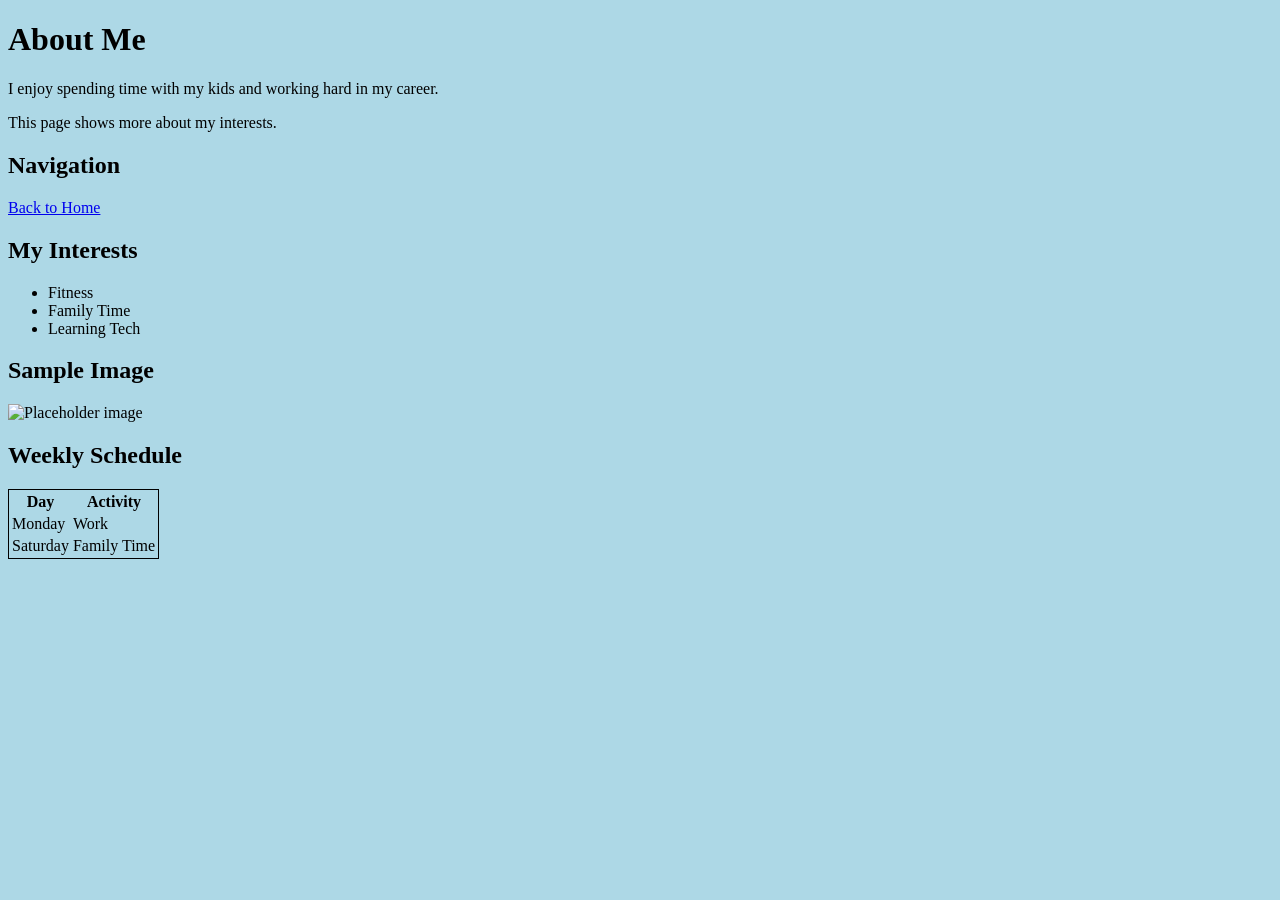
==== html/project2.html @ 1fc25e33 "Project 2 HTML - validated" ====
<!DOCTYPE html>
<html lang="en">
<head>
    <meta charset="UTF-8">
    <title>About Me</title>
</head>

<body style="background-color: lightblue;">

    <h1>About Me</h1>

    <p>I enjoy spending time with my kids and working hard in my career.</p>
    <p>This page shows more about my interests.</p>

    <h2>Navigation</h2>
    <a href="../index.html">Back to Home</a>

    <h2>My Interests</h2>
    <ul>
        <li>Fitness</li>
        <li>Family Time</li>
        <li>Learning Tech</li>
    </ul>
    <h2>Sample Image</h2>
    <img src="https://via.placeholder.com/300" alt="Placeholder image">

    <h2>Weekly Schedule</h2>
    <table style="border: 1px solid black;">
        <tr>
            <th>Day</th>
            <th>Activity</th>
        </tr>
        <tr>
            <td>Monday</td>
            <td>Work</td>
        </tr>
        <tr>
            <td>Saturday</td>
            <td>Family Time</td>
        </tr>
    </table>

</body>
</html>
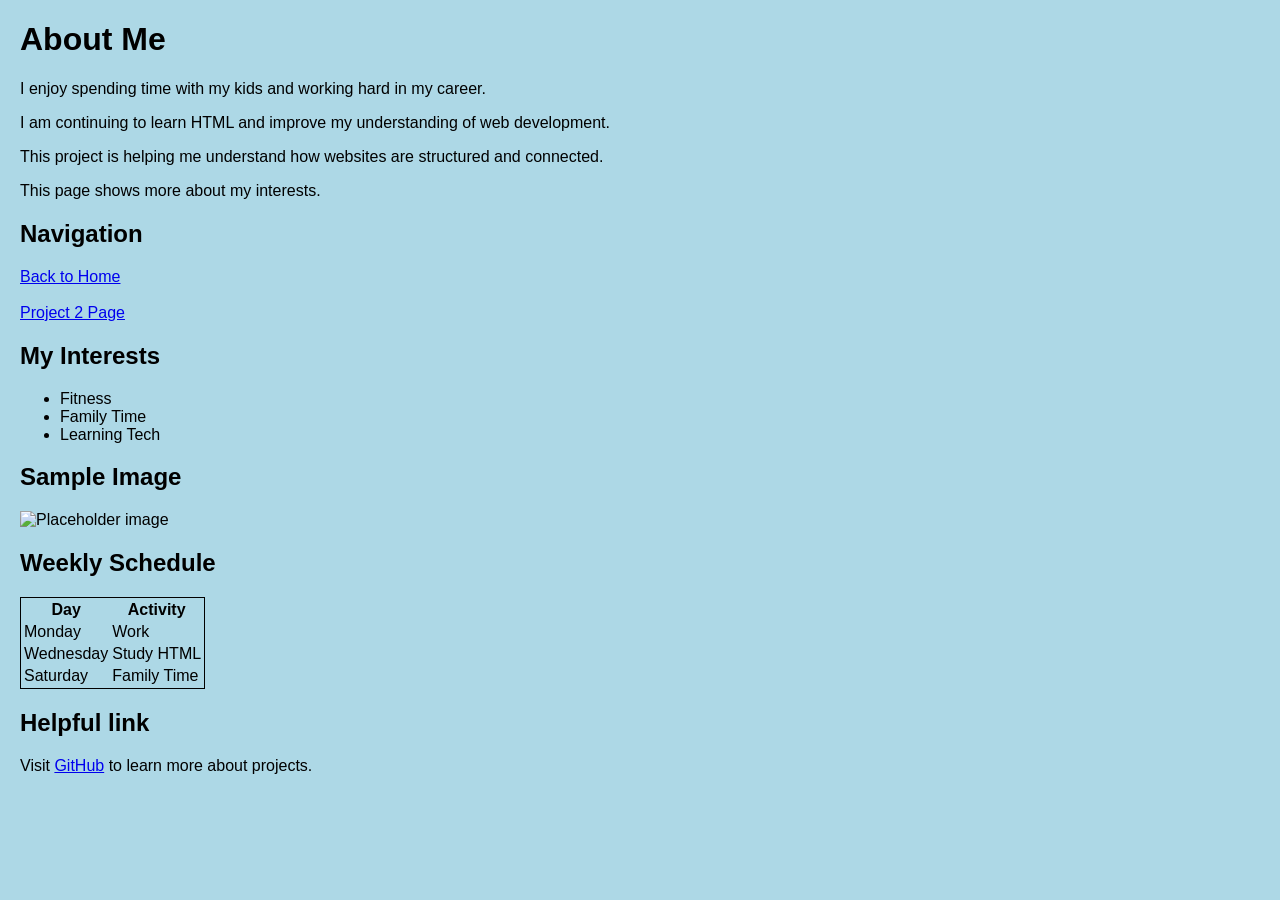
==== commit 84b70f82: "Final fix for Project 2 HTML" ====
--- a/html/project2.html
+++ b/html/project2.html
@@ -5,15 +5,19 @@
     <title>About Me</title>
 </head>
 
-<body style="background-color: lightblue;">
+<body style="background-color: lightblue; font-family: Arial; margin: 20px;">
 
     <h1>About Me</h1>
 
     <p>I enjoy spending time with my kids and working hard in my career.</p>
+    <p>I am continuing to learn HTML and improve my understanding of web development.</p>
+    <p>This project is helping me understand how websites are structured and connected.</p>
     <p>This page shows more about my interests.</p>
 
     <h2>Navigation</h2>
     <a href="../index.html">Back to Home</a>
+    <br><br>
+    <a href="project2.html">Project 2 Page</a>
 
     <h2>My Interests</h2>
     <ul>
@@ -35,10 +39,21 @@
             <td>Work</td>
         </tr>
         <tr>
+            <td>Wednesday</td>
+            <td>Study HTML</td>
+        </tr>
+        <tr>    
             <td>Saturday</td>
             <td>Family Time</td>
         </tr>
     </table>
 
+    <h2>Helpful link</h2>
+    <p>
+        Visit
+        <a href="https://wwww.github.com" target="_blank">GitHub</a>
+        to learn more about projects.
+    </p>
+
 </body>
 </html>
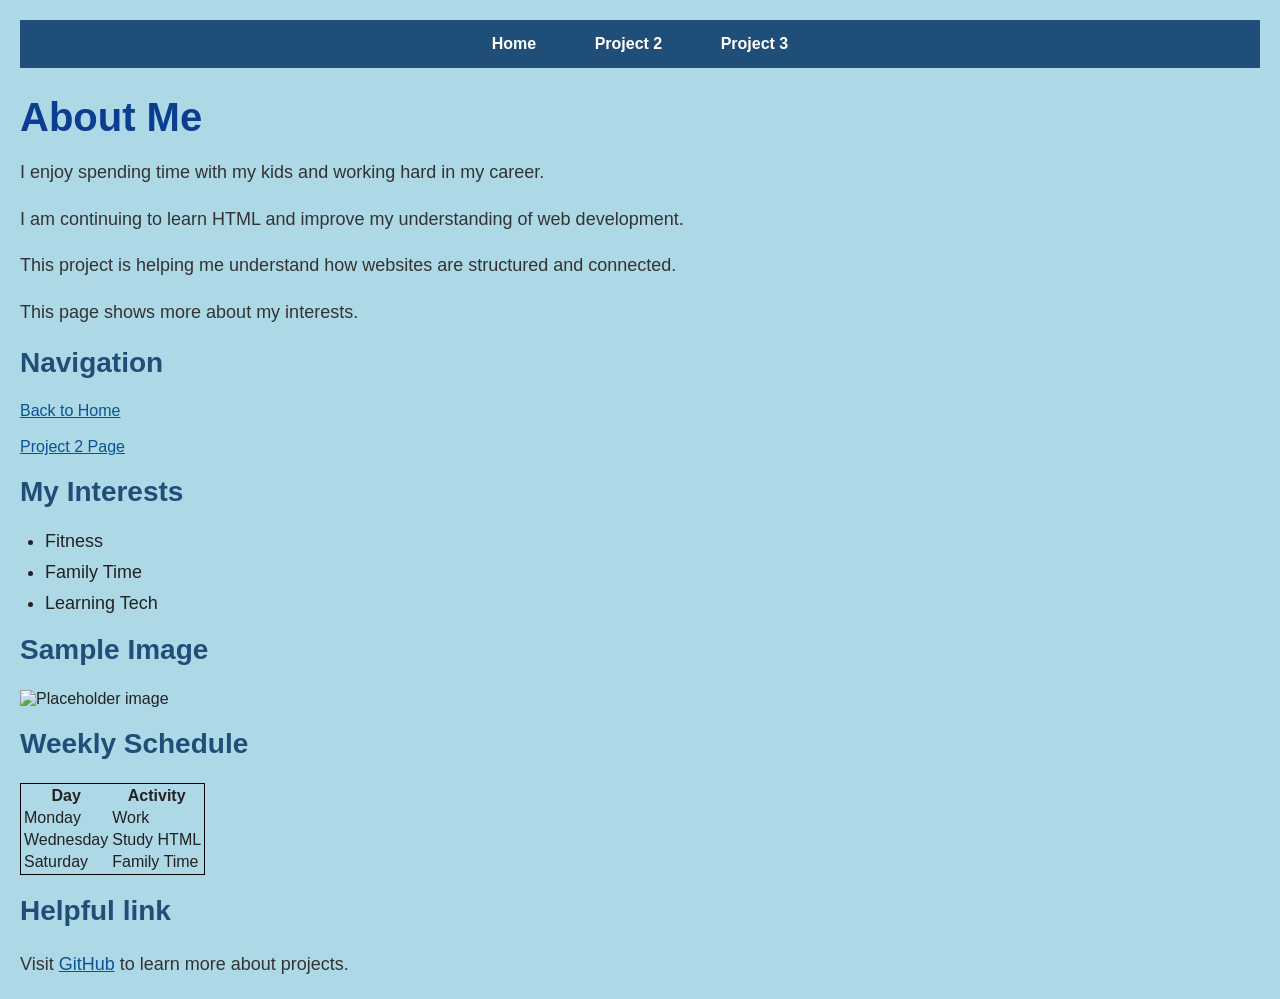
==== commit 9d1bb54e: "Completed Project 3" ====
--- a/html/project2.html
+++ b/html/project2.html
@@ -3,7 +3,14 @@
 <head>
     <meta charset="UTF-8">
     <title>About Me</title>
+    <link rel="stylesheet" href="../css/styles.css">
 </head>
+
+<nav>
+  <a href="../index.html">Home</a>
+  <a href="project2.html">Project 2</a>
+  <a href="project3.html">Project 3</a>
+</nav>
 
 <body style="background-color: lightblue; font-family: Arial; margin: 20px;">
 
--- a/css/styles.css
+++ b/css/styles.css
@@ -0,0 +1,92 @@
+body {
+  background-color: #f4f8fb;
+  font-family: Arial, sans-serif;
+  color: #222222;
+  margin: 0;
+  padding: 0;
+}
+
+nav {
+  background-color: #1f4e79;
+  padding: 15px;
+  text-align: center;
+}
+
+nav a {
+  color: white;
+  text-decoration: none;
+  margin: 0 15px;
+  font-weight: bold;
+  padding: 8px 12px;
+}
+
+nav a:hover {
+  background-color: #2e6da4;
+  border-radius: 5px;
+}
+
+header {
+  background-color: #d9eaf7;
+  padding: 30px;
+  text-align: center;
+}
+
+h1 {
+  color: #0b3d91;
+  font-size: 40px;
+  margin-bottom: 10px;
+}
+
+h2 {
+  color: #1f4e79;
+  font-size: 28px;
+  margin-top: 20px;
+}
+
+h3 {
+  color: #5a2a83;
+  font-size: 22px;
+}
+
+main {
+  padding: 20px;
+  max-width: 900px;
+  margin: auto;
+}
+
+section {
+  background-color: white;
+  margin-bottom: 20px;
+  padding: 20px;
+  border-radius: 8px;
+}
+
+p {
+  font-size: 18px;
+  line-height: 1.6;
+  color: #333333;
+}
+
+ul {
+  padding-left: 25px;
+}
+
+li {
+  margin-bottom: 10px;
+  font-size: 18px;
+}
+
+img {
+  width: 300px;
+  max-width: 100%;
+  display: block;
+  margin-top: 10px;
+}
+
+a {
+  color: #0b5394;
+}
+
+a:hover {
+  color: #7a1fa2;
+}
